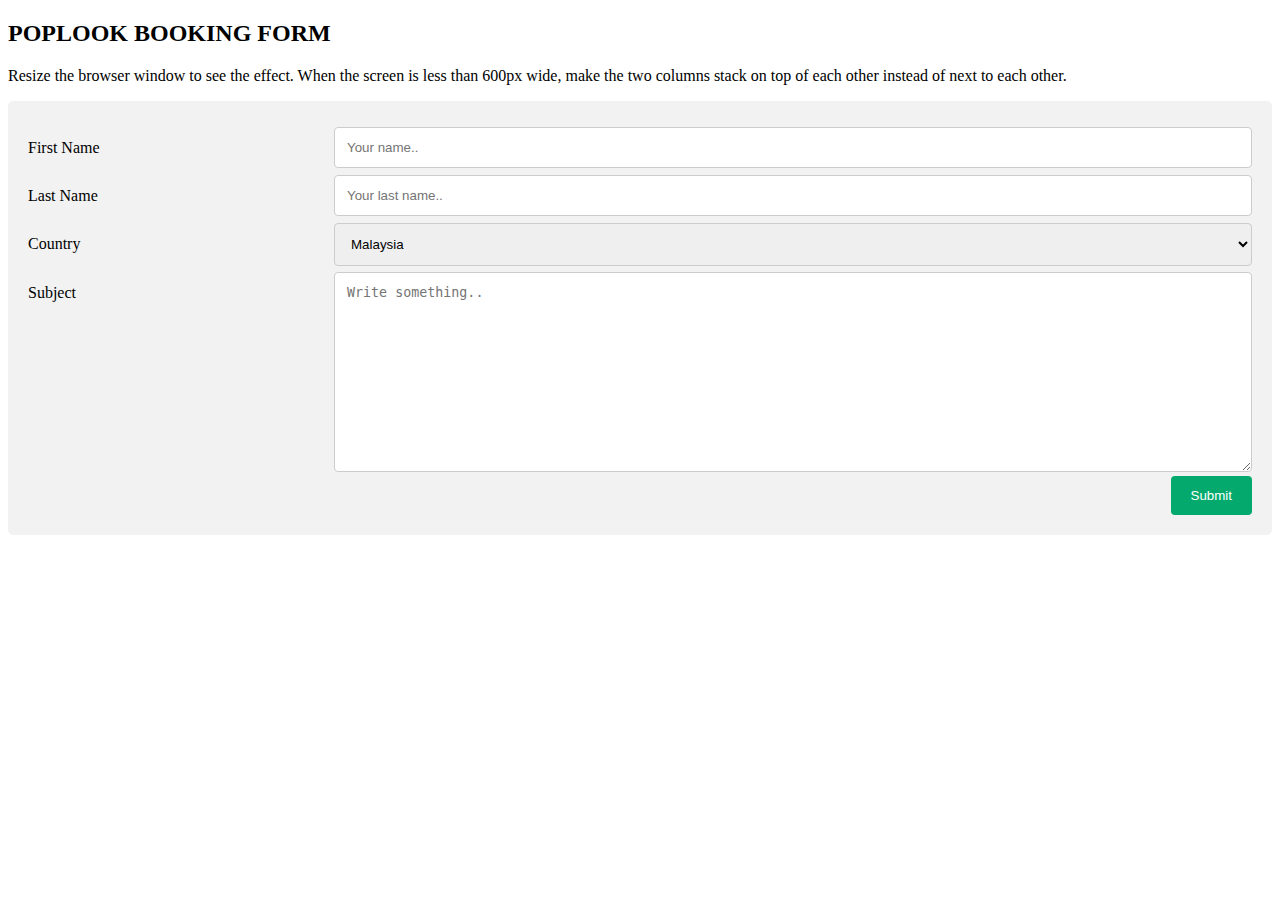
==== POPLOOK WEBSITE/Booking form.html @ 9e7a1e22 "Add files via upload" ====
<!DOCTYPE html>
<html>
<head>
<meta name="viewport" content="width=device-width, initial-scale=1">
<style>
* {
  box-sizing: border-box;
}

input[type=text], select, textarea {
  width: 100%;
  padding: 12px;
  border: 1px solid #ccc;
  border-radius: 4px;
  resize: vertical;
}

label {
  padding: 12px 12px 12px 0;
  display: inline-block;
}

input[type=submit] {
  background-color: #04AA6D;
  color: white;
  padding: 12px 20px;
  border: none;
  border-radius: 4px;
  cursor: pointer;
  float: right;
}

input[type=submit]:hover {
  background-color: #45a049;
}

.container {
  border-radius: 5px;
  background-color: #f2f2f2;
  padding: 20px;
}

.col-25 {
  float: left;
  width: 25%;
  margin-top: 6px;
}

.col-75 {
  float: left;
  width: 75%;
  margin-top: 6px;
}

/* Clear floats after the columns */
.row:after {
  content: "";
  display: table;
  clear: both;
}

/* Responsive layout - when the screen is less than 600px wide, make the two columns stack on top of each other instead of next to each other */
@media screen and (max-width: 600px) {
  .col-25, .col-75, input[type=submit] {
    width: 100%;
    margin-top: 0;
  }
}
</style>
</head>
<body>

<h2>POPLOOK BOOKING FORM</h2>
<p>Resize the browser window to see the effect. When the screen is less than 600px wide, make the two columns stack on top of each other instead of next to each other.</p>

<div class="container">
  <form action="/action_page.php">
    <div class="row">
      <div class="col-25">
        <label for="fname">First Name</label>
      </div>
      <div class="col-75">
        <input type="text" id="fname" name="firstname" placeholder="Your name..">
      </div>
    </div>
    <div class="row">
      <div class="col-25">
        <label for="lname">Last Name</label>
      </div>
      <div class="col-75">
        <input type="text" id="lname" name="lastname" placeholder="Your last name..">
      </div>
    </div>
    <div class="row">
      <div class="col-25">
        <label for="country">Country</label>
      </div>
      <div class="col-75">
        <select id="country" name="country">
          <option value="australia">Malaysia</option>
          <option value="canada">Japan</option>
          <option value="usa">Korea</option>
        </select>
      </div>
    </div>
    <div class="row">
      <div class="col-25">
        <label for="subject">Subject</label>
      </div>
      <div class="col-75">
        <textarea id="subject" name="subject" placeholder="Write something.." style="height:200px"></textarea>
      </div>
    </div>
    <div class="row">
      <input type="submit" value="Submit">
    </div>
  </form>
</div>

</body>
</html>
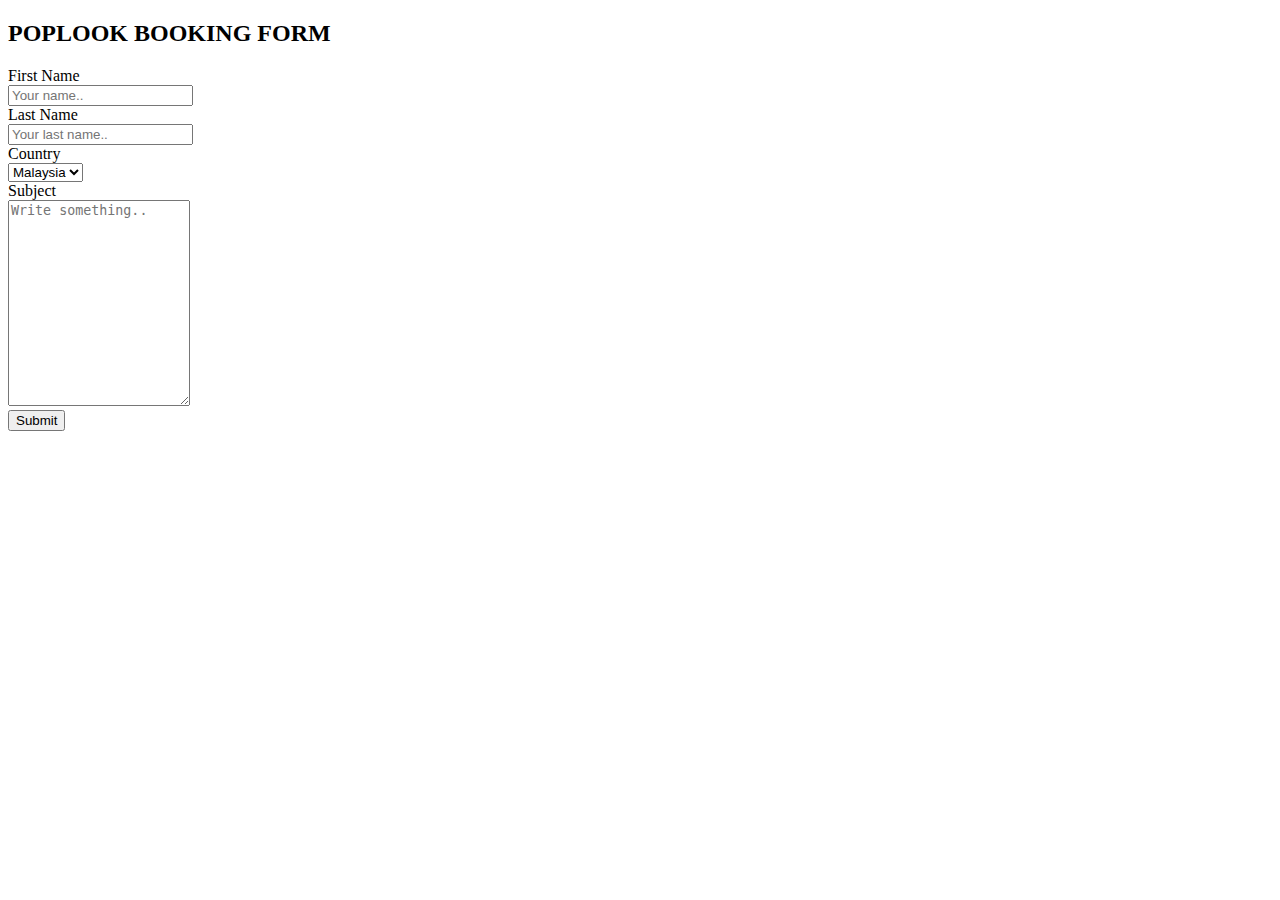
==== commit 91a76ca9: "Add files via upload" ====
--- a/POPLOOK WEBSITE/Booking form.html
+++ b/POPLOOK WEBSITE/Booking form.html
@@ -2,76 +2,13 @@
 <html>
 <head>
 <meta name="viewport" content="width=device-width, initial-scale=1">
-<style>
-* {
-  box-sizing: border-box;
-}
 
-input[type=text], select, textarea {
-  width: 100%;
-  padding: 12px;
-  border: 1px solid #ccc;
-  border-radius: 4px;
-  resize: vertical;
-}
 
-label {
-  padding: 12px 12px 12px 0;
-  display: inline-block;
-}
-
-input[type=submit] {
-  background-color: #04AA6D;
-  color: white;
-  padding: 12px 20px;
-  border: none;
-  border-radius: 4px;
-  cursor: pointer;
-  float: right;
-}
-
-input[type=submit]:hover {
-  background-color: #45a049;
-}
-
-.container {
-  border-radius: 5px;
-  background-color: #f2f2f2;
-  padding: 20px;
-}
-
-.col-25 {
-  float: left;
-  width: 25%;
-  margin-top: 6px;
-}
-
-.col-75 {
-  float: left;
-  width: 75%;
-  margin-top: 6px;
-}
-
-/* Clear floats after the columns */
-.row:after {
-  content: "";
-  display: table;
-  clear: both;
-}
-
-/* Responsive layout - when the screen is less than 600px wide, make the two columns stack on top of each other instead of next to each other */
-@media screen and (max-width: 600px) {
-  .col-25, .col-75, input[type=submit] {
-    width: 100%;
-    margin-top: 0;
-  }
-}
-</style>
 </head>
 <body>
 
 <h2>POPLOOK BOOKING FORM</h2>
-<p>Resize the browser window to see the effect. When the screen is less than 600px wide, make the two columns stack on top of each other instead of next to each other.</p>
+
 
 <div class="container">
   <form action="/action_page.php">
